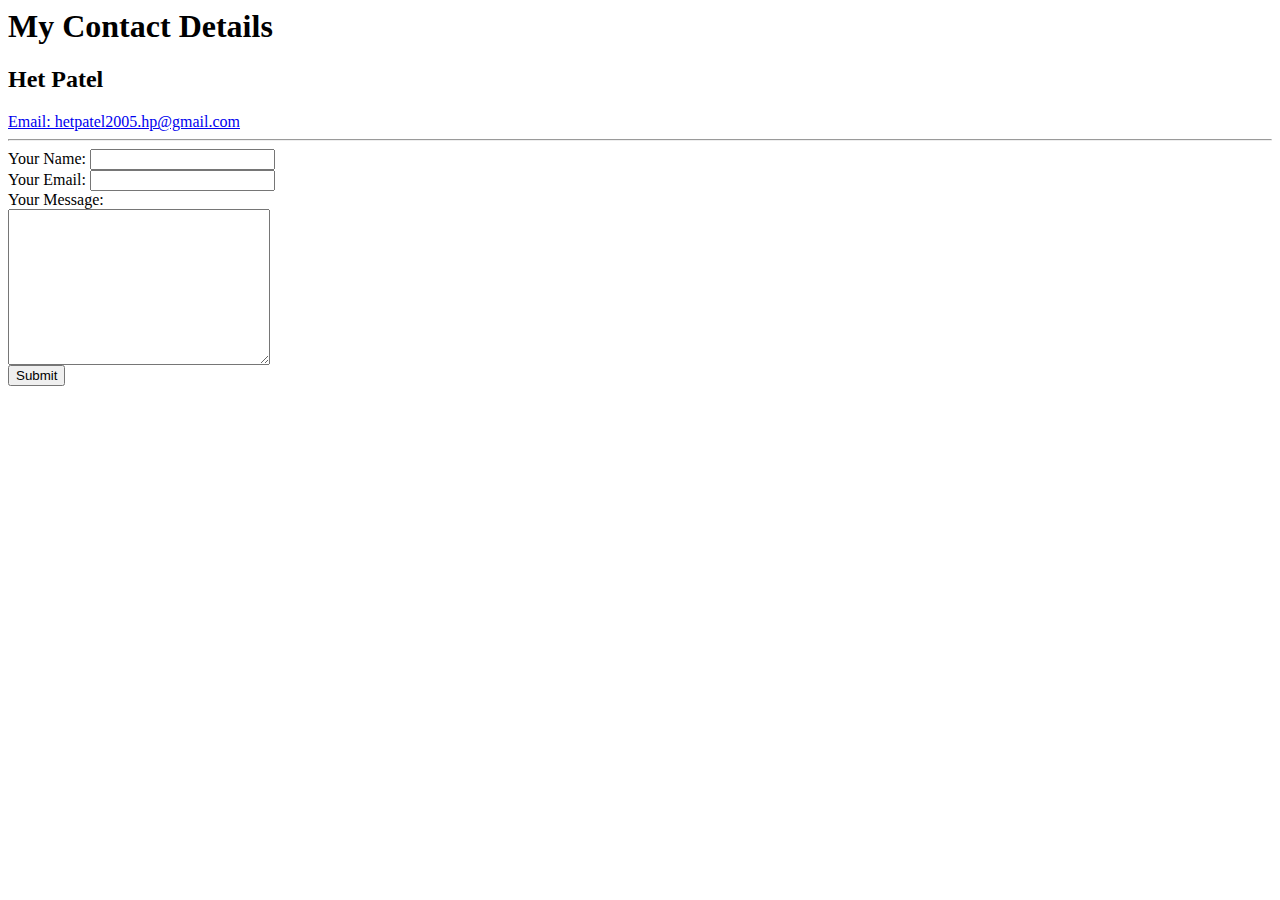
==== contactme.html @ 68582f7e "Added initial cv to the website" ====
<html>
  <head>
    <meta charset="utf-8">
    <title>Contact Me</title>
    <link rel="stylesheet" href="css/styles.css">
  </head>
  <body>
    <h1>My Contact Details</h1>
<h2>Het Patel</h2>
    <a href="mailto:hetpatel2005.hp@gmail.com">Email: hetpatel2005.hp@gmail.com </a>
    <hr>

    <form action="mailto:hetpatel2005.hp@gmail.com" method="post" enctype="text/plain">
      <label>Your Name:</label>
      <input type="text" name="yourName" value=""><br>
      <label>Your Email:</label>
      <input type="email" name="yourEmail" value=""><br>
      <label>Your Message:</label><br>
      <textarea name="yourMessage" rows="10" cols="30"></textarea><br>
      <input type="submit" name="">
    </form>
  </body>
</html>
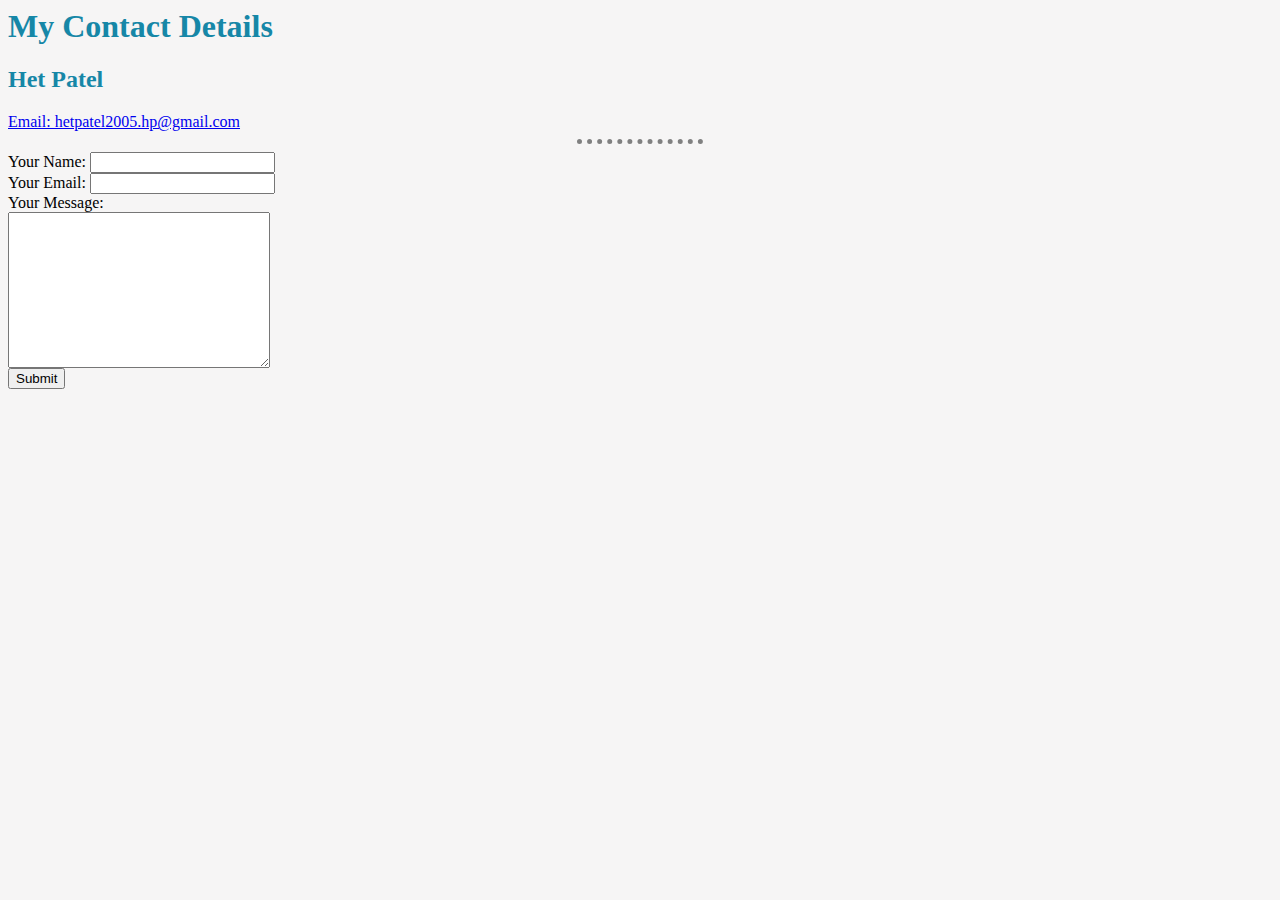
==== commit b72f924c: "Add files via upload" ====
--- a/contactme.html
+++ b/contactme.html
@@ -2,8 +2,9 @@
   <head>
     <meta charset="utf-8">
     <title>Contact Me</title>
-    <link rel="stylesheet" href="css/styles.css">
+
   </head>
+  <link rel="stylesheet" href="CSS/style.css">
   <body>
     <h1>My Contact Details</h1>
 <h2>Het Patel</h2>
--- a/CSS/style.css
+++ b/CSS/style.css
@@ -0,0 +1,20 @@
+body {
+  background-color: #f6f5f5;
+}
+hr {
+
+    border-style: none;
+    border-top-style: dotted ;
+    border-width: 5px;
+    border-color: grey;
+
+    height: 0px;
+    width: 10%;
+
+}
+h1 {color:#1687a7;
+}
+h2 {color:#1687a7;
+}
+h3 {color:#1687a7;
+}
